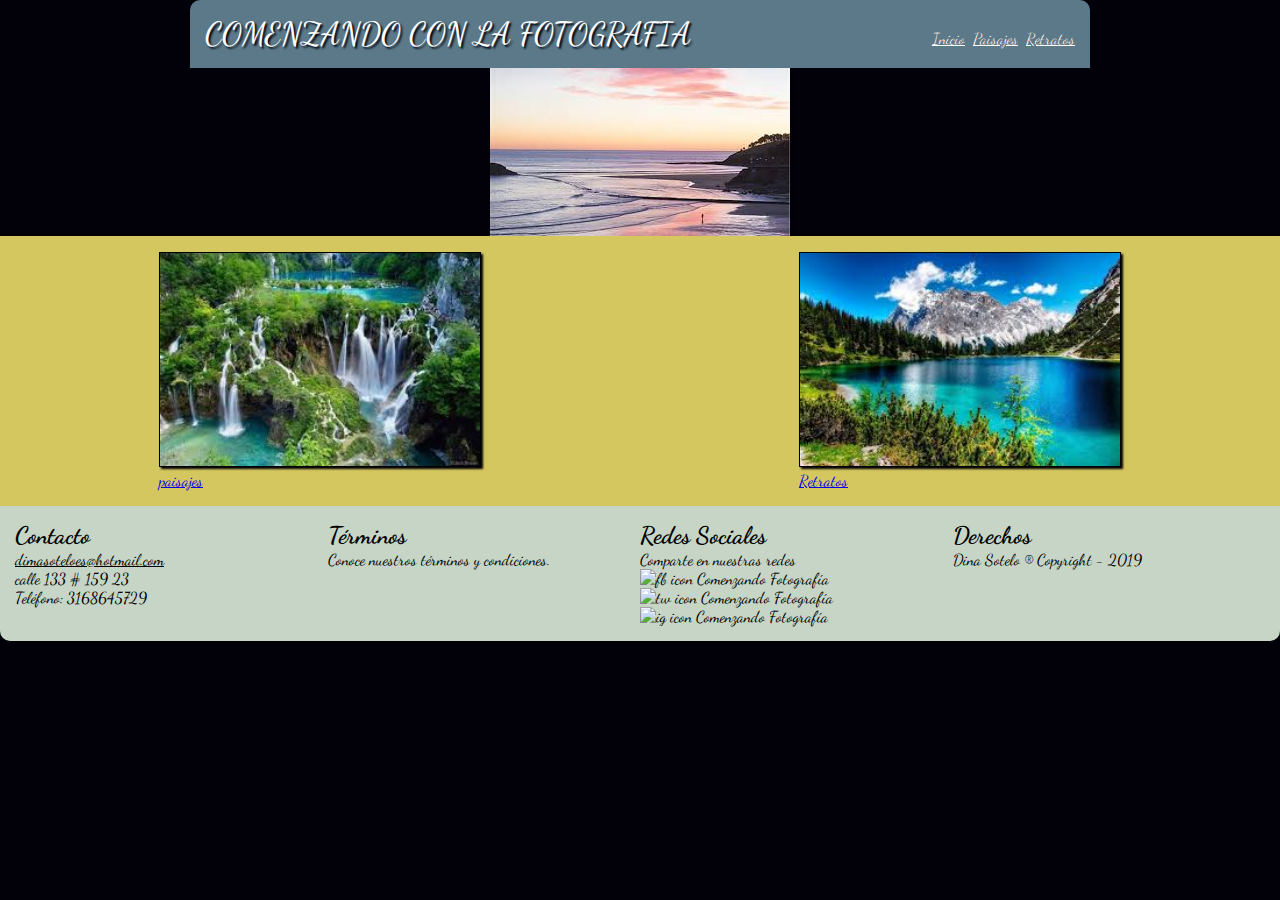
==== index.html @ c6467229 "primercss" ====
<!doctype html>
  <html>
    <head>
      <meta charset="utf-8">
       <meta name="viewport" content="width=device-width user-scalable=no"/>
       <link href="./css/estilos.css" rel="stylesheet" type="text/css" />
       <link href="https://fonts.googleapis.com/css?family=Dancing+Script" rel="stylesheet">
      <title>Inicio</title>
    </head>
    <body>
      <div class="contenido">
      <header>COMENZANDO CON LA FOTOGRAFIA
      <nav>
        <a href="index.html" class="actual">Inicio</a>
        <a href="paisajes.html">Paisajes</a>
        <a href="restratos.html">Retratos</a>
      </nav>
      </header>
    </div>
      <section>
        <article ="Principal">
      <img id="img_principal" src="imagenes/imagen1.jpg" alt="imagen principal" title="imagen principal">
    </article>
    <article class="secundaria">
      <div id="img_izq">
      <a href="paisajes.html">
        <figure>
          <img src="imagenes/imagen2.jpg" alt="imagen secundaria izquierda" title="imagen secundaria izquierda">
          <figcaption>paisajes</figcaption>
        </figure>
      </a>
    </div>
    <div id="img_der">
    <a href="restratos.html">
      <figure>
        <img src="imagenes/imagen3.jpg" alt="imagen secundaria derecha" title="imagen secundaria derecha">
        <figcaption>Retratos</figcaption>
      </figure>
    </a>
  </div>
</article>
  </section>
    <footer class="pie_de_pagina">
            <div id="col1">
              <h2>Contacto</h2><br>
              <a href="mailto:dimasoteloes@hotmail.com" >dimasoteloes@hotmail.com</a> <br>
              calle 133 # 159 23  <br>
              Teléfono: 3168645729
            </div>
            <div id="col2">
              <h2>Términos</h2><br>
              Conoce nuestros términos y condiciones.
            </div>
            <div id="col3">
              <h2>Redes Sociales</h2><br>
              Comparte en nuestras redes <br>
              <img class="icons" src="../images/fb.svg" alt="fb icon" title="fb icon">
              Comenzando Fotografía <br>
              <img class="icons" src="../images/tw.png" alt="tw icon" title="tw icon">
              Comenzando Fotografía <br>
              <img class="icons" src="../images/ig.png" alt="ig icon" title="ig icon">
              Comenzando Fotografía <br>
            </div>
            <div id="col4">
              <h2>Derechos</h2><br>
              Dina Sotelo ® Copyright - 2019
            </div>
          </footer>
        </div>
    </body>
  </html>
---- css/estilos.css ----
/*index*/
@keyframes myanimation {
0% {margin-top: 150%;}
60% {margin-top: 50%;}
100% {margin-top: 0%;}

  }
header {
  background: #5b7989;
   border-radius: 10px 10px 0px 0px;
   padding: 15px;
   color: white;
   font-size: 32px;
   text-align: left;
   text-shadow: 2px 2px 2px #02010a;
}

body {
  -webkit-animation: myanimation 1s;
  font-family: 'Dancing Script';
     background-color: #02010A;
     margin: 0px;
     width:100%;
}

.contenido {
  width: 900px;
  margin-left: auto;
  margin-right: auto;
}

nav {
   float:right;
   vertical-align: middle;
}

nav>a {
color:inherit;
font-size: 16px;
text-shadow: 0px 0px 0px #000000;
}

nav>a actual {
text-decoration: none;
}

img {
     box-shadow: 2px 2px 2px #02010a;
}

.Principal {
     margin: 0px;
    padding: 15px;
    background: #82c3a6;
}

#img_principal {
     display: block;
     margin-left: auto;
     margin-right: auto;
     background: #82c3a6;
}

.secundaria {
       margin: 0px;
       background: #d5c75f;

       display: flex;
       flex-direction: row;
       flex-wrap: wrap;
       justify-content: center;
       align-items: space-around;
       -webkit-display: flex;
       -webkit-flex-direction: row;
       -webkit-flex-wrap: wrap;
       -webkit-justify-content:  space-around;
       -webkit-aling-items: center ;
}

.secundaria>div {
     flex: 0 0;
     -webkit-flex:0 0;
}

#img_izq {
     order: 1;
     -webkit-order: 1;
}

#img_der {
  order: 2;
  -webkit-order: 2;
}

.secundaria>div>a>figure>img {
     border: 1px black solid;
     width: 320px;
}

.secundaria>div>a>figure>figcaption{
     color:= black;
}

#img_izq>a>figure>img:first-child:hover  {
     transform: rotatez(10deg);
     box-shadow: 2px 2px 2px #82c3a6;
     border: 2px black solid;
}

#img_der>a>figure>img:first-child:hover  {
     transform: translate(20px,-5px);
     box-shadow: 2px 2px 2px #82c3a6;
     border: 2px black solid;
}

.pie_de_pagina {
  margin: 0px;
  background: #C6d5c5;
  border-radius: 0px 0px 10px 10px;
  padding: 15px;
  font-size: 16px;

  display: flex;
  flex-direction: row;
  flex-wrap: wrap;
  justify-content: space-around;
  align-items: flex-start;
  -webkit-display: flex;
  -webkit-flex-direction: row;
  -webkit-flex-wrap: wrap;
  -webkit-justify-content: space-around;
  -webkit-align-items: flex-start;
}

.pie_de_pagina>div {
  margin-left: auto;
  margin-right: auto;
  flex: 1 0;
  -webkit-flex: 1 0;
  }

  .pie_de_pagina>div>h2{
    display: inline;
    }

    .pie_de_pagina>div>a{
      color: black;
      }

      .pie_de_pagina>div>img.icons{
        border-style: none;
        box-shadow: 0px 0px 0px #000000;
        }

#col1 {
  order: 1 ;
  -webkit-order: 1;
  }

  #col2 {
    order: 2 ;
    -webkit-order: 2;
    }

    #col3 {
      order: 3 ;
      -webkit-order: 3;
      }

      #col4 {
        order: 4 ;
        -webkit-order: 4;
        }
/*PAISAJES*/
.paisajes {
  margin: 0px;
  background: #d5c75f;

  display: flex;
  flex-direction: row;
  flex-wrap: wrap;
  justify-content: center;
  align-items: space-around;
  -webkit-display: flex;
  -webkit-flex-direction: row;
  -webkit-flex-wrap: wrap;
  -webkit-justify-content:  space-around;
  -webkit-aling-items: center ;
  }

.paisajes>div {
  margin-bottom: 15px;
  }

  .paisajes>div>img{
    flex:1 1;
    -webkit-flex:0 0;
    border: 1px black solid;
    width: 250px;
    }

    .paisajes>div>first-child>img{
      filter: blur(10px);
      }

      .paisajes>div>nth-child>img (3){
        filter: sepia(90%);
        }

        .paisajes>div>nth-child>img (even){
          filter: grayscale(100%);
          }

#paisaje_1 {
  order: 1;
  -webkit-order: 1;
  margin-top: 15px;
-webkit-filter: blur(10px);
  }

  #paisaje_2 {
    order: 2;
    -webkit-order: 2;
    margin-top: 15px;
    -webkit-filter: grayscale(100%);
    }

    #paisaje_3 {
      order: 3;
      -webkit-order: 3;
      margin-top: 15px;
-webkit-filter: sepia(90%);
      }

      #paisaje_4 {
        order: 4;
        -webkit-order: 4;
        -webkit-filter: grayscale(100%);
        }

        #paisaje_5 {
          order: 5;
          -webkit-order: 5;
          }

          #paisaje_6 {
            order: 6;
            -webkit-order: 6;
            -webkit-filter: grayscale(100%);
            }


/*retratos*/
.retratos {
  margin: 0px;
  background: #d5c75f;

  display: flex;
  flex-direction: row;
  flex-wrap: wrap;
  justify-content: center;
  align-items: space-around;
  -webkit-display: flex;
  -webkit-flex-direction: row;
  -webkit-flex-wrap: wrap;
  -webkit-justify-content:  space-around;
  -webkit-aling-items: center ;
  }

.retratos>div {
margin-bottom: 15px;
    }

    .retratos>div>img {
      flex:1 1;
      -webkit-flex:0 0;
      border: 1px black solid;
      width: 250px;
        }
        .retratos>div>first-child>img{
          filter: blur(10px);
          }

          .retratos>div>nth-child>img (3){
            filter: sepia(90%);
            }

            .retratos>div>nth-child>img (even){
              filter: grayscale(100%);
              }

              #retrato_1 {
                order: 1;
                -webkit-order: 1;
                margin-top: 15px;
               -webkit-filter:blur(10px);
                }

                #retrato_2 {
                  order: 2;
                  -webkit-order: 2;
                  margin-top: 15px;
                  -webkit-filter:grayscale(100%);
                  }

                  #retrato_3 {
                    order: 3;
                    -webkit-order: 3;
                    margin-top: 15px;
-webkit-filter:sepia(90%);
                    }

                    #retrato_4 {
                      order: 4;
                      -webkit-order: 4;
                      -webkit-filter:grayscale(100%);
                      }

                      #retrato_5 {
                        order: 5;
                        -webkit-order: 5;
                        }

                        #retrato_6 {
                          order: 6;
                          -webkit-order: 6;
                          -webkit-filter:grayscale(100%);
                          }

/*estilos responsive*/
@media screen and (min-width: 900px)  {
@media screen and (max-width: 899px ) header { display:flex; flex-direction:column;}{

/*inicio*/

.contenido {
  margin: 0 px;
  width: 100%;
  }

  nav {
    float: none;
    }

    #img_principal {
         width: 100%;
    }

.secundaria  {
     flex-direction: column;
     -webkit-flex-direction: column;
}

.secundaria>div {
     width: 100%;
     margin-left: 10%;
     margin-right:  10%;
}

.secundaria>div>a>figure>img{
     display: block;
     margin-left: auto;
     margin-right: auto;
     width: 220px;
}

.pie_de_pagina  {
     flex-direction: column;
     -webkit-flex-direction: column;
}

.pie_de_pagina>div  {
     width: 100%;
}

#col1 {
     margin-bottom: 10px;
}

#col2{
     margin-bottom: 10px;
}

#col3 {
     margin-bottom: 10px;
}
.pie_de_pagina>div  {
     max-width: 320px;
     height: 100%;
     display: block;
     margin-left: auto;
     margin-right: auto;
}
/*paisajes.html*/
.paisajes {
  flex-direction: column;
  -webkit-flex-direction: column;
  }

  .paisajes>div {
    width: 100%;
    }

    #paisaje_2 {
         margin-top: 0px;
    }

    #paisaje_3 {
         margin-top: 0px;
    }
    #paisaje_4 {
         margin-top: 0px;
    }
    #paisaje_5 {
         margin-top: 0px;
    }
    #paisaje_6 {
         margin-top: 0px;
    }

    .paisajes>div>img {
      display: block;
      margin-left: auto;
      margin-right: auto;
      width: 150px;
      }
/*retratos*/
      .retratos {
        flex-direction: column;
        -webkit-flex-direction: column;
        }

        .retratos>div {
          width: 100%;
          }

          #retrato_2 {
               margin-top: 0px;
          }

          #retrato_3 {
               margin-top: 0px;
          }
          #retrato_4 {
               margin-top: 0px;
          }
          #retrato_5 {
               margin-top: 0px;
          }
          #retrato_6 {
               margin-top: 0px;
          }

          .retratos>div>img {
            display: block;
            margin-left: auto;
            margin-right: auto;
            width: 150px;
            }
          }
        }
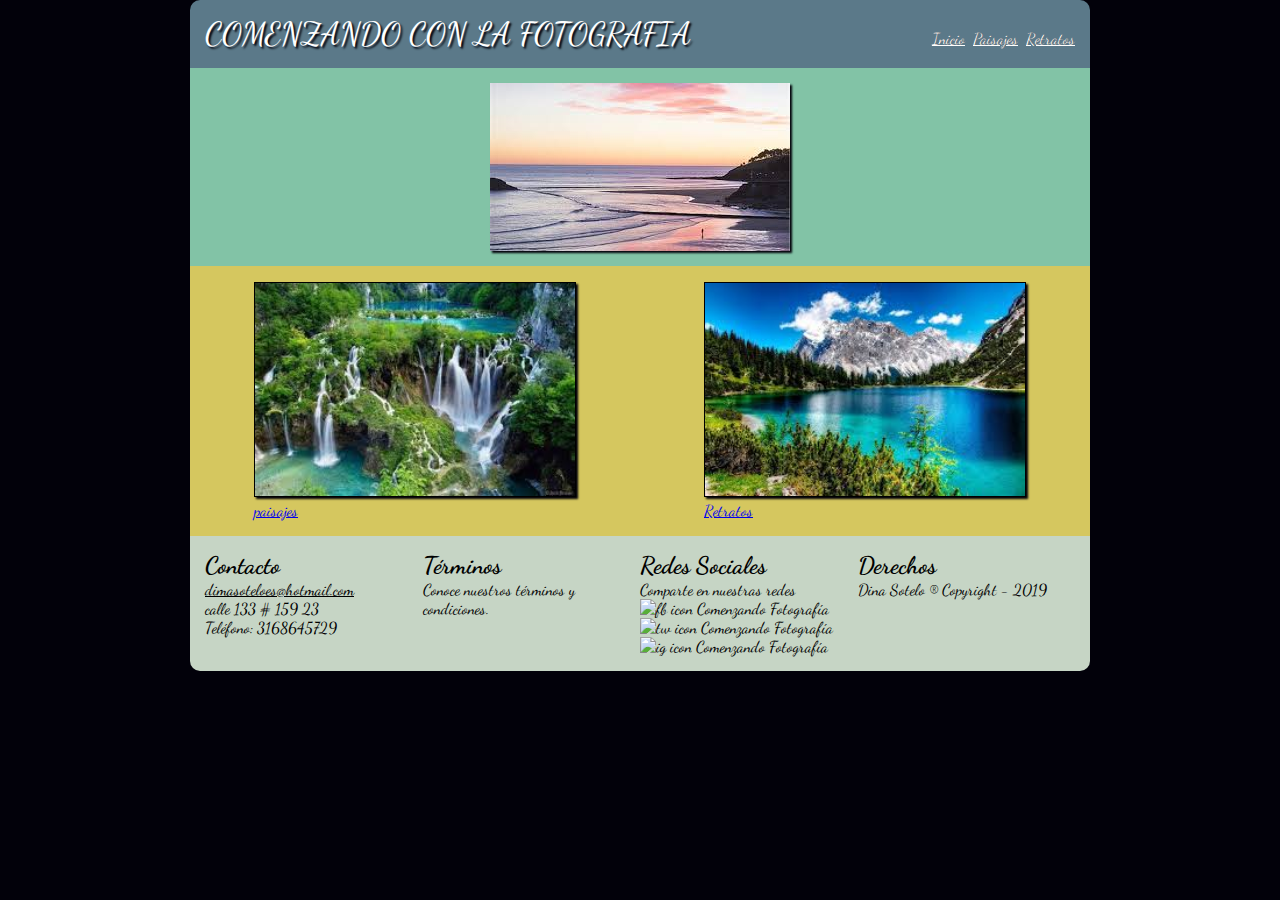
==== commit 351b453e: "css corregido" ====
--- a/index.html
+++ b/index.html
@@ -16,9 +16,8 @@
         <a href="restratos.html">Retratos</a>
       </nav>
       </header>
-    </div>
       <section>
-        <article ="Principal">
+        <article class="Principal">
       <img id="img_principal" src="imagenes/imagen1.jpg" alt="imagen principal" title="imagen principal">
     </article>
     <article class="secundaria">
@@ -67,5 +66,6 @@
             </div>
           </footer>
         </div>
+        </div>
     </body>
   </html>
--- a/css/estilos.css
+++ b/css/estilos.css
@@ -13,6 +13,7 @@
    font-size: 32px;
    text-align: left;
    text-shadow: 2px 2px 2px #02010a;
+
 }
 
 body {
@@ -328,8 +329,9 @@
                           }
 
 /*estilos responsive*/
-@media screen and (min-width: 900px)  {
-@media screen and (max-width: 899px ) header { display:flex; flex-direction:column;}{
+
+@media screen and (max-width: 899px ) {
+  header { display:flex; flex-direction:column;}
 
 /*inicio*/
 
